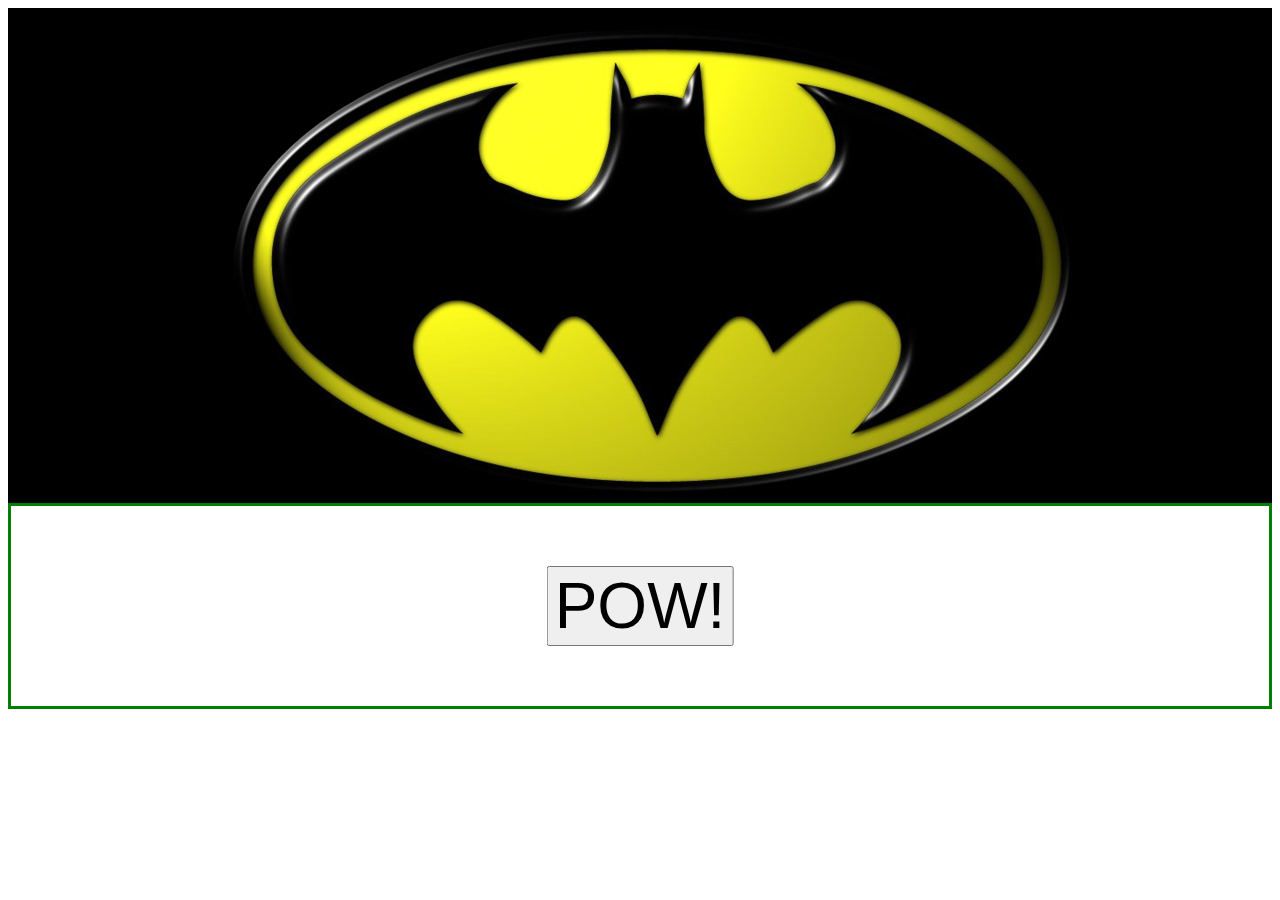
==== html/index.html @ 893bab84 "initial commit of garage door opener for raspberry pi" ====
<!DOCTYPE html>
<html lang="en">
<head>
    <meta charset="UTF-8">
    <title>Bat Cave</title>
    <style>
        header {background-color: black; width: 100%; text-align: center}
        .container {
            height: 200px;
            position: relative;
            border: 3px solid green;
        }

        .vertical-center {
            margin: 0;
            position: absolute;
            top: 50%;
            left: 50%;
            -ms-transform: translate(-50%, -50%);
            transform: translate(-50%, -50%);
        }
        button {font-size: 4em}
    </style>
</head>
<body>
  <header>
    <img src="batsignal.png">
  </header>
  <section class="container">
    <div class="vertical-center">
      <form action="/batcave/zap" method="get">
        <button>POW!</button>
      </form>
    </div>
  </section>
  <footer>
  </footer>
</body>
</html>
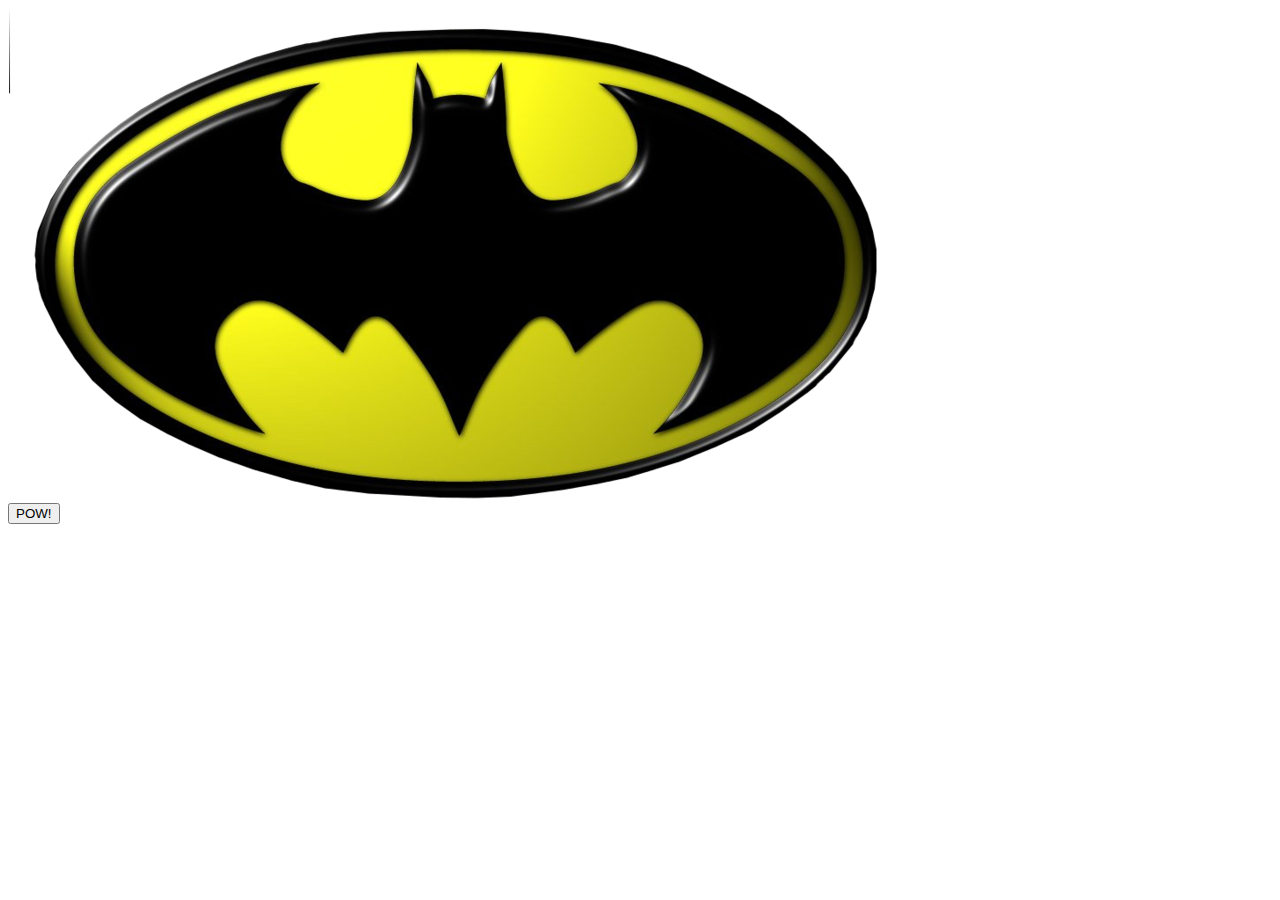
==== commit af52c0a9: "Add-Reactivate adds reactivate button" ====
--- a/html/index.html
+++ b/html/index.html
@@ -3,24 +3,8 @@
 <head>
     <meta charset="UTF-8">
     <title>Bat Cave</title>
-    <style>
-        header {background-color: black; width: 100%; text-align: center}
-        .container {
-            height: 200px;
-            position: relative;
-            border: 3px solid green;
-        }
-
-        .vertical-center {
-            margin: 0;
-            position: absolute;
-            top: 50%;
-            left: 50%;
-            -ms-transform: translate(-50%, -50%);
-            transform: translate(-50%, -50%);
-        }
-        button {font-size: 4em}
-    </style>
+    <link rel="icon" href="batsignal.ico"
+    <link rel="stylesheet" href="batcave.css" />
 </head>
 <body>
   <header>
--- a/html/batcave.css
+++ b/html/batcave.css
@@ -0,0 +1,30 @@
+header {
+    background-color: black;
+    width: 100%;
+    text-align: center
+}
+.container {
+    height: 200px;
+    position: relative;
+    border: 3px solid green;
+}
+.vertical-center {
+    margin: 0;
+    position: absolute;
+    top: 50%;
+    left: 50%;
+    -ms-transform: translate(-50%, -50%);
+    transform: translate(-50%, -50%);
+}
+button {
+    font-size: 4em
+}
+.activated {
+    color: blue;
+    text-align: center;
+    font-size: 4em
+}
+.pyDiv {
+    margin: 0;
+    text-align: center;
+}